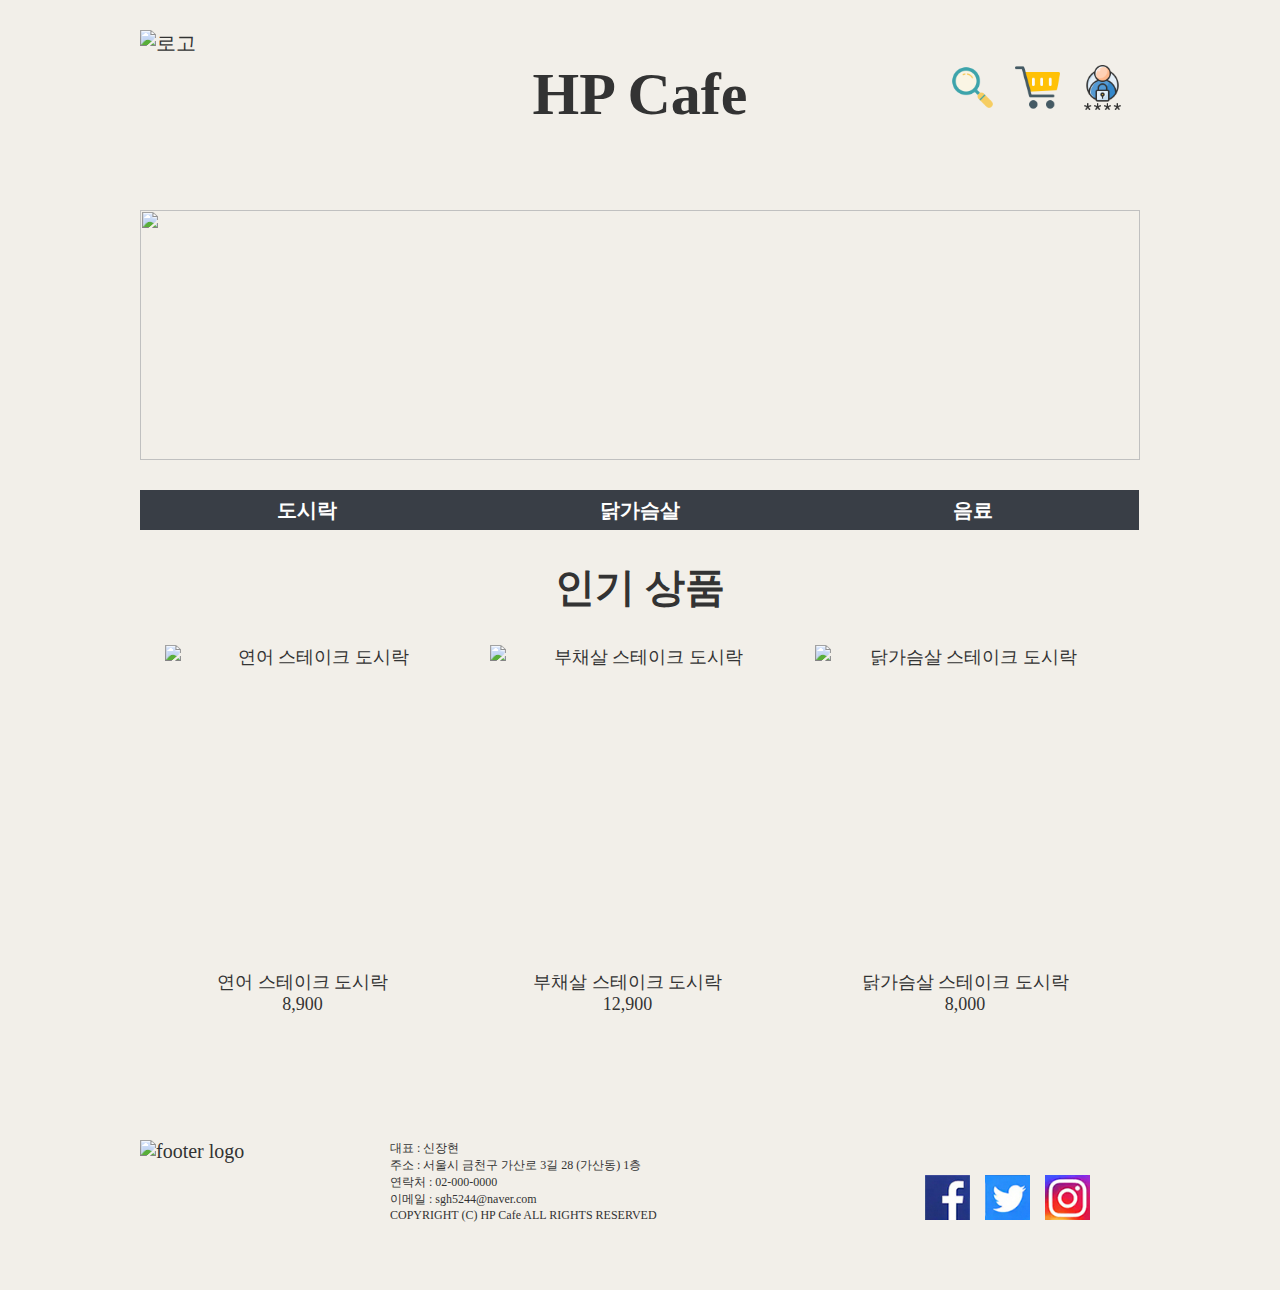
==== index.html @ 6aa81071 "[add] Second Commit - 2022.03.22" ====
<!DOCTYPE html>
<html lang="ko">
<head>
    <meta charset="UTF-8">
    <meta http-equiv="X-UA-Compatible" content="IE=edge">
    <meta name="viewport" content="width=device-width, initial-scale=1.0">
    <title> HP Cafe </title>
    <link rel="stylesheet"  type="text/css"  href="css/style.css">
</head>

<body>
    
    <!-- 헤더 시작 -->
    <header>
        <div id="top">
            <div id="logo">
                <!-- 헤더 왼쪽 맨위 -->
                <a href="#"><img src="images/s_logo.png" alt="로고"></a>
            </div>
            <div id="main_name">
                <a href="index.html">HP Cafe</a>
            </div>
            <div id="top_light_menu">
                <img src="images/search.png" alt="Search">
                <img src="images/cart.png" alt="Cart">
                <img src="images/log.png" alt="Login">
            </div>
        </div>
    </header>
    <article>
        <div class="article_header">
            <ul class="banner">
                <li>
                    <img src="images/article banner_1.jpg" alt="">
                </li>
            </ul>
        </div>
        <div class="article_main">
            <nav class="main menu">
                <ul class="navi">
                    <li><a href="p1.html">도시락</a>
                        <ul class="navi_sub">
                            <li><a href="#">닭가슴살 스테이크</a></li>
                            <li><a href="#">연어 스테이크</a></li>
                            <li><a href="#">부채살 스테이크</a></li>
                            <li><a href="#">올인원 스테이크</a></li>
                        </ul>
                    </li>
                    <li><a href="#">닭가슴살</a>
                        <ul class="navi_sub">
                            <li><a href="#">양념 닭가슴살</a></li>
                            <li><a href="#">저염 닭가슴살</a></li>
                        </ul>
                    </li>
                    <li><a href="#">음료</a>
                        <ul class="navi_sub">
                            <li><a href="#">오트밀</a></li>
                            <li><a href="#">커피</a></li>
                        </ul>
                    </li>
                </ul>
            </nav>
        </div>    

        <div class="article_footer">
            <h1 class= "p_name"> 인기 상품</h1>
            <div class="b_products_1">
                <ul class="b_products_1_list">
                    <li> 
                        <img src="images/best_item_1.jpg" alt="연어 스테이크 도시락">
                        <p>연어 스테이크 도시락</p>
                        <p>8,900</p>
                    </li>
                </ul>
            </div>
            <div class="b_products_2">
                <ul class="b_products_2_list">
                    <li> 
                        <img src="images/best_item_2.jpg" alt="부채살 스테이크 도시락">
                        <p>부채살 스테이크 도시락</p>
                        <p>12,900</p>
                    </li>
                </ul>
            </div>
            <div class="b_products_3">
                <ul class="b_products_3_list">
                    <li> 
                        <img src="images/best_item_4.jpg" alt="닭가슴살 스테이크 도시락">
                        <p>닭가슴살 스테이크 도시락</p>
                        <p>8,000</p>
                    </li>
                </ul>
            </div>
        </div>
    </article>

    <footer>
        <!-- footer 시작 -->
        <div id="footer">
            <div class="footer_left">
                <img src="images/s_logo.png" alt="footer logo">
            </div>
            <div class="footer_center">
                <p>대표 : 신장현</p>
                <P>주소 : 서울시 금천구 가산로 3길 28 (가산동) 1층</P>
                <P>연락처 : 02-000-0000</P>
                <P>이메일 : sgh5244@naver.com</P>
                <p>COPYRIGHT (C) HP Cafe ALL RIGHTS RESERVED</p>
            </div>
            <div class="footer_sns">
                <ul>
                    <li>
                        <img src="images/sns1.jpg" alt="페이스북">
                    </li>
                    <li>
                        <img src="images/sns2.jpg" alt="트위터" >
                    </li>
                    <li>
                        <img src="images/sns3.jpg" alt="인스타그램" >
                    </li>
                </ul>
            </div>
        </div>
    </footer>
</body>
</html>
---- css/style.css ----
* {
    margin: 0 auto;
    padding: 0;
    list-style: none;
    font-family: "맑은 고딕";
    color: #333333;
    background-color: #F2EFE9;
}

body {
    width: 1000px;
    font-size: 20px;
}

a {
    text-decoration: none;
    display: block;
}

header {
    margin-top: 30px;
    height: 150px;
    width: 1000px;
}

#top {
    height: 150px;
    width: 1000px;
}

#logo {
    float: left;
    height: 150px;
    width: 200px;
}

#logo img {
    float: left;
    height: 150px;
    width: 180px;
}

#main_name {
    float: left;
    height: 120px;
    margin-top: 30px;
    width: 600px;
    text-align: center;
    font-size:  60px;
    font-weight: bold;
}

#top_light_menu {
    float: right;
    margin-top: 30px;
    height: 120px;
    width: 200px;
}

#top_light_menu img {
    height: 45px;
    width: 45px;
    padding: 5px;
    margin-left: 5px;
}

.article_header {
    margin-top: 30px;
    width: 1000px;
    height: 250px;
}

.banner {
    width: 1000px;
    height: 250px;
}

.banner img {
    width: 1000px;
    height: 250px;
}

.article_main {
    margin-top: 30px;
    width: 1000px;
}

.navi {
    width: 1000px;
}

.navi>li {
    float: left;
}

.navi>li>a {
    height: 40px;
    line-height: 40px;
    width: 333px;
    font-weight: bold;
    background-color: #393E46;
    text-align: center;
    color: white;
}

.navi_sub {
    width: 300px;
    position: absolute;
    display: none;
    z-index: 1;
}

.navi_sub>li>a {
    height: 40px;
    line-height: 40px;
    font-weight: bold;
    color: darkslategrey;
    background-color: mediumaquamarine;
    text-align: center;
}

.navi_sub>li>a:hover {
    background-color: lightskyblue;
}

.article_footer {
    margin-top: 30px;
    float: left;
    height: 550px;
    width: 1000px;
    text-align: center;
}

.b_products_1 {
    margin-top: 30px;
}

.b_products_1_list {
    font-size: 18px;
}

.b_products_1_list>li {
    float: left;
    
}

.b_products_1_list>li>img {
    float: left;
    width: 300px;
    height: 300px;
    margin-left: 25px;
    margin-bottom: 25px;
}

.b_products_2 {
    margin-top: 30px;
    
}

.b_products_2_list {
    font-size: 18px;
}

.b_products_2_list>li {
    float: left;
}

.b_products_2_list>li>img {
    float: left;
    width: 300px;
    height: 300px;
    margin-left: 25px;
    margin-bottom: 25px;
}

.b_products_3 {
    margin-top: 30px;
}

.b_products_3_list {
    font-size: 18px;
}

.b_products_3_list>li {
    float: right;
}

.b_products_3_list>li>img {
    float: right;
    width: 300px;
    height: 300px;
    margin-left: 25px;
    margin-right: 25px;
    margin-bottom: 25px;
}

#footer {
    margin-top: 30px;
    width: 1000px;
}

.footer_left {
    float: left;
    padding-top: 30px;
    height: 120px;
    width: 200px;
}

.footer_left img {
    height: 120px;
    width: 200px;
}

.footer_center {
    margin-top: 30px;
    margin-left: 50px;
    float: left;
    width: 500px;
    height: 150px;
    font-size: 12px;
}

.footer_sns {
    margin-right: 20px;
    float: right;
    height: 150px;
    width: 200px;
}


.footer_sns ul li{
    display: inline-block;
}

.footer_sns ul li img {
    margin-top: 60px;
    height: 45px;
    width: 45px;
    padding: 5px;
}
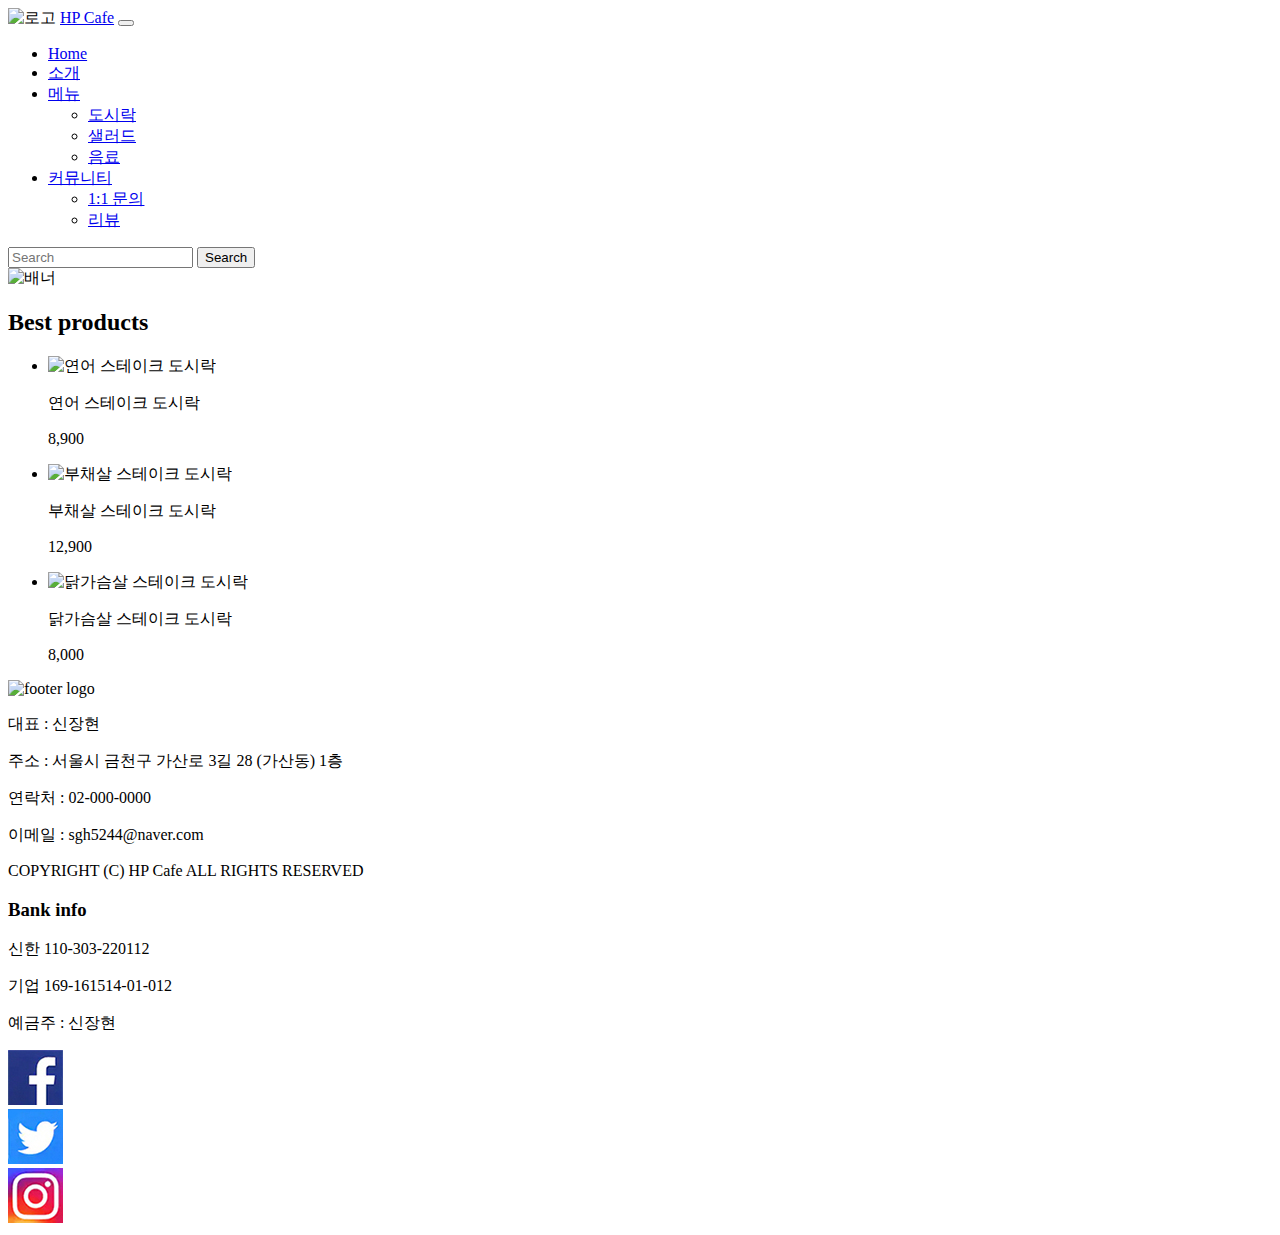
==== commit f0ba0043: "[update] 중복파일 삭제 및 음료부분 추가 등 (2022.03.24)" ====
--- a/index.html
+++ b/index.html
@@ -5,122 +5,170 @@
     <meta http-equiv="X-UA-Compatible" content="IE=edge">
     <meta name="viewport" content="width=device-width, initial-scale=1.0">
     <title> HP Cafe </title>
-    <link rel="stylesheet"  type="text/css"  href="css/style.css">
+    <link rel="stylesheet"  type="text/css"  href="css/main.css">
+    <link href="https://cdn.jsdelivr.net/npm/bootstrap@5.1.3/dist/css/bootstrap.min.css" rel="stylesheet" integrity="sha384-1BmE4kWBq78iYhFldvKuhfTAU6auU8tT94WrHftjDbrCEXSU1oBoqyl2QvZ6jIW3" crossorigin="anonymous">
+    <!-- 부트 스트랩 링크 -->
+    <link rel="preconnect" href="https://fonts.googleapis.com">
+    <link rel="preconnect" href="https://fonts.gstatic.com" crossorigin>
+    <link href="https://fonts.googleapis.com/css2?family=Jua&display=swap" rel="stylesheet">
+    <!-- 글꼴 링크 -->
 </head>
 
 <body>
-    
+    <header>
     <!-- 헤더 시작 -->
-    <header>
-        <div id="top">
-            <div id="logo">
-                <!-- 헤더 왼쪽 맨위 -->
-                <a href="#"><img src="images/s_logo.png" alt="로고"></a>
-            </div>
-            <div id="main_name">
-                <a href="index.html">HP Cafe</a>
-            </div>
-            <div id="top_light_menu">
-                <img src="images/search.png" alt="Search">
-                <img src="images/cart.png" alt="Cart">
-                <img src="images/log.png" alt="Login">
-            </div>
-        </div>
-    </header>
-    <article>
-        <div class="article_header">
-            <ul class="banner">
-                <li>
-                    <img src="images/article banner_1.jpg" alt="">
-                </li>
-            </ul>
-        </div>
-        <div class="article_main">
-            <nav class="main menu">
-                <ul class="navi">
-                    <li><a href="p1.html">도시락</a>
-                        <ul class="navi_sub">
-                            <li><a href="#">닭가슴살 스테이크</a></li>
-                            <li><a href="#">연어 스테이크</a></li>
-                            <li><a href="#">부채살 스테이크</a></li>
-                            <li><a href="#">올인원 스테이크</a></li>
+    <nav class="navbar navbar-expand-lg navbar-dark bg-dark">
+        <!-- 부트스트랩 네비바 사용-->
+        <div class="container-fluid">
+            <img src="images/logo.png" alt="로고">
+                <!-- footer 왼쪽 로고 -->
+            <a class="navbar-brand" href="#">HP Cafe</a>
+            <button class="navbar-toggler" type="button" data-bs-toggle="collapse" data-bs-target="#navbarSupportedContent" aria-controls="navbarSupportedContent" aria-expanded="false" aria-label="Toggle navigation">
+                <span class="navbar-toggler-icon"></span>
+                <!-- HP Cafe 버튼 -->
+            </button>
+            <div class="collapse navbar-collapse" id="navbarSupportedContent">
+                <ul class="navbar-nav me-auto mb-2 mb-lg-0">
+                    <li class="nav-item">
+                        <a class="nav-link active" aria-current="page" href="index.html">Home</a>
+                        <!-- 홈 버튼 : index.html로 링크-->
+                    </li>
+                    <li class="nav-item">
+                        <a class="nav-link active" aria-current="page" href="#">소개</a>
+                        
+                    </li>
+                    <li li class="nav-item dropdown">
+                        <!-- 드랍다운 1 -->
+                        <a class="nav-link dropdown-toggle" href="#" id="navbarDropdown" role="button" data-bs-toggle="dropdown" aria-expanded="false">
+                            메뉴
+                        </a>
+                        <ul class="dropdown-menu" aria-labelledby="navbarDropdown">
+                            <li><a class="dropdown-item" href="meal.html">도시락</a></li>
+                            <li><a class="dropdown-item" href="salad.html">샐러드</a></li>
+                            <li><a class="dropdown-item" href="drink.html">음료</a></li>
                         </ul>
                     </li>
-                    <li><a href="#">닭가슴살</a>
-                        <ul class="navi_sub">
-                            <li><a href="#">양념 닭가슴살</a></li>
-                            <li><a href="#">저염 닭가슴살</a></li>
-                        </ul>
-                    </li>
-                    <li><a href="#">음료</a>
-                        <ul class="navi_sub">
-                            <li><a href="#">오트밀</a></li>
-                            <li><a href="#">커피</a></li>
+                    <li class="nav-item dropdown">
+                        <!-- 드랍 다운 2 -->
+                        <a class="nav-link dropdown-toggle" href="#" id="navbarDropdown" role="button" data-bs-toggle="dropdown" aria-expanded="false">
+                            커뮤니티
+                        </a>
+                        <ul class="dropdown-menu" aria-labelledby="navbarDropdown">
+                            <li><a class="dropdown-item" href="#">1:1 문의</a></li>
+                            <li><a class="dropdown-item" href="#">리뷰</a></li>
                         </ul>
                     </li>
                 </ul>
-            </nav>
-        </div>    
-
-        <div class="article_footer">
-            <h1 class= "p_name"> 인기 상품</h1>
-            <div class="b_products_1">
-                <ul class="b_products_1_list">
-                    <li> 
-                        <img src="images/best_item_1.jpg" alt="연어 스테이크 도시락">
-                        <p>연어 스테이크 도시락</p>
-                        <p>8,900</p>
-                    </li>
-                </ul>
-            </div>
-            <div class="b_products_2">
-                <ul class="b_products_2_list">
-                    <li> 
-                        <img src="images/best_item_2.jpg" alt="부채살 스테이크 도시락">
-                        <p>부채살 스테이크 도시락</p>
-                        <p>12,900</p>
-                    </li>
-                </ul>
-            </div>
-            <div class="b_products_3">
-                <ul class="b_products_3_list">
-                    <li> 
-                        <img src="images/best_item_4.jpg" alt="닭가슴살 스테이크 도시락">
-                        <p>닭가슴살 스테이크 도시락</p>
-                        <p>8,000</p>
-                    </li>
-                </ul>
+                <!-- 로그인 + 마이페이지 + 장바구니 -->
+                <form class="d-flex">
+                    <!-- 검색 바 -->
+                    <input class="form-control me-2" type="search" placeholder="Search" aria-label="Search">
+                    <button class="btn btn-outline-success" type="submit">Search</button>
+                </form>
             </div>
         </div>
-    </article>
+        <!-- 네비바 종료 -->
+    </nav>
+    </header>
+    <!-- 헤더 끝 -->
+    <main>
+    <!-- 메인 시작  -->
+        <div class="banner">
+            <!-- 배너 -->
+            <img src="images/article banner_1.jpg" alt="배너">
+        </div>
+        <div class="main_products">
+            <!-- 인기 상품  -->
+            <h2>Best products</h2>
+        </div>
+        <div class="container">
+            <!-- 부트스트랩 그리드 시작  -->
+            <div class="row">
+                <div class="col-lg-4 col-md-6">
+                    <!-- 웹페이지에서는 가로 제품 3개 / 모바일환경에서는 2개씩  2 1 / 2 1 로 보이게 형성  -->
+                    <div class="b_products">
+                        <!-- 인기상품 1 -->
+                        <ul class="b_products_list">
+                            <li> 
+                                <img src="images/best_item_1.jpg" alt="연어 스테이크 도시락">
+                                <p>연어 스테이크 도시락</p>
+                                <p>8,900</p>
+                            </li>
+                        </ul>
+                    </div>
+                </div>
+                <div class="col-lg-4 col-md-6">
+                    <div class="b_products">
+                        <!-- 인기상품 2 -->
+                        <ul class="b_products_list">
+                            <li> 
+                                <img src="images/best_item_2.jpg" alt="부채살 스테이크 도시락">
+                                <p>부채살 스테이크 도시락</p>
+                                <p>12,900</p>
+                            </li>
+                        </ul>
+                    </div>
+                </div>
+                <div class="col-lg-4 col-md-6">
+                    <div class="b_products">
+                        <!-- 인기상품 3 -->
+                        <ul class="b_products_list">
+                            <li> 
+                                <img src="images/best_item_4.jpg" alt="닭가슴살 스테이크 도시락">
+                                <p>닭가슴살 스테이크 도시락</p>
+                                <p>8,000</p>
+                            </li>
+                        </ul>
+                    </div>
+                </div>
+            </div>
+        </div>
+        <!-- 부트스트랩 그리드 종료 -->
+    </main>
+    <!-- 메인 종료 -->
 
     <footer>
         <!-- footer 시작 -->
-        <div id="footer">
+        <div class="footer_body">
             <div class="footer_left">
-                <img src="images/s_logo.png" alt="footer logo">
+                <!-- footer 로고 -->
+                <img src="images/logo.png" alt="footer logo">
             </div>
-            <div class="footer_center">
-                <p>대표 : 신장현</p>
-                <P>주소 : 서울시 금천구 가산로 3길 28 (가산동) 1층</P>
-                <P>연락처 : 02-000-0000</P>
-                <P>이메일 : sgh5244@naver.com</P>
-                <p>COPYRIGHT (C) HP Cafe ALL RIGHTS RESERVED</p>
-            </div>
-            <div class="footer_sns">
-                <ul>
-                    <li>
+        <div class="footer_center">
+            <!-- footer center : 정보 -->
+            <p>대표 : 신장현</p>
+            <P>주소 : 서울시 금천구 가산로 3길 28 (가산동) 1층</P>
+            <P>연락처 : 02-000-0000</P>
+            <P>이메일 : sgh5244@naver.com</P>
+            <p>COPYRIGHT (C) HP Cafe ALL RIGHTS RESERVED</p>
+        </div>
+        <div class="footer_right">
+            <!-- footer right 은행 및 계좌 정보 -->
+            <h3>Bank info</h3>
+            <p> 신한 110-303-220112</p>
+            <p> 기업 169-161514-01-012</p>
+            <p> 예금주 : 신장현 </p>
+        </div>
+        <div class="footer_sns">
+            <!-- sns 이미지 + 그리드 사용 -->
+            <div class="container">
+                <div class="row">
+                    <div class="col">
                         <img src="images/sns1.jpg" alt="페이스북">
-                    </li>
-                    <li>
+                    </div>
+                    <div class="col">
                         <img src="images/sns2.jpg" alt="트위터" >
-                    </li>
-                    <li>
+                    </div>
+                    <div class="col">
                         <img src="images/sns3.jpg" alt="인스타그램" >
-                    </li>
-                </ul>
+                    </div>
+                </div>
             </div>
         </div>
     </footer>
+    <!-- footer 종료 -->
+    <script src="https://cdn.jsdelivr.net/npm/bootstrap@5.1.3/dist/js/bootstrap.bundle.min.js" integrity="sha384-ka7Sk0Gln4gmtz2MlQnikT1wXgYsOg+OMhuP+IlRH9sENBO0LRn5q+8nbTov4+1p" crossorigin="anonymous"></script>
+<!-- 부트 스트랩 소스 -->
+
 </body>
 </html>